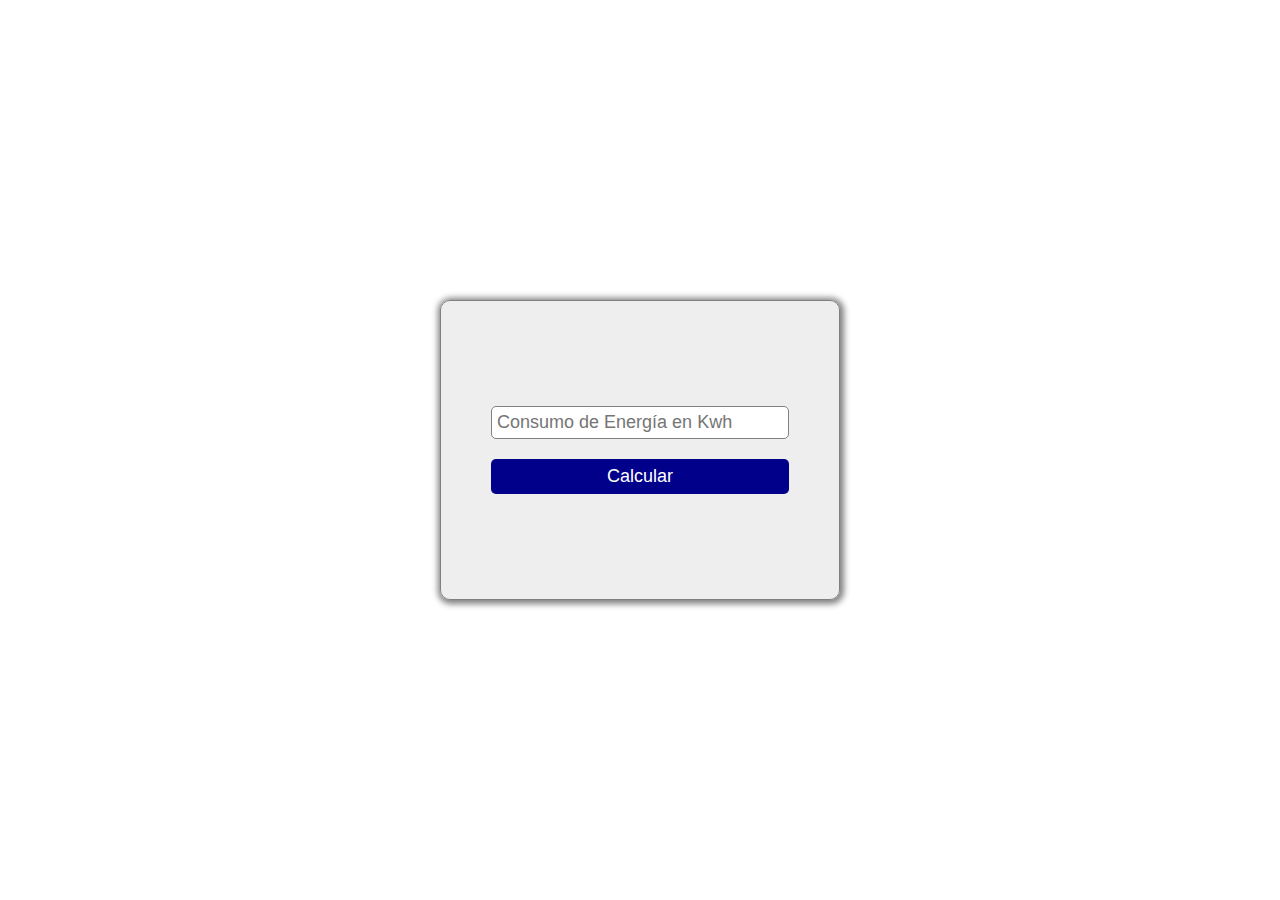
==== views/home.html @ 9750803d "Sea crea el diseño de formulario de consumo y la caputa de datos" ====
<!DOCTYPE html>
<html lang="en">
<head>
    <meta charset="UTF-8">
    <meta name="viewport" content="width=device-width, initial-scale=1.0">
    <title>Document</title>
    <link rel="stylesheet" href="./css/style.css">
</head>
<body>
    <main>
        <form id="login">
            <input type="number" id="consumption" placeholder="Consumo de Energía en Kwh">
            <button type="button" id="btnCalculate">Calcular</button>
        </form>
    </main>
    <script type="module" src="../js/main.js"></script>
</body>
</html>
---- views/css/style.css ----
*{
    margin: 0;
    padding: 0;
    box-sizing: border-box;
}
html{
    font-size: 62.5%;
}
body{
    font-size: 1.6rem;
}
main{
    width: 100%;
    height: 100vh;
    display: flex;
    justify-content: center;
    align-items: center;
}
form{
    width: 40rem;
    height: 30rem;
    margin: 0 auto;
    padding: 2rem 5rem;
    vertical-align: center;
    border: 1px solid gray;
    box-shadow: 1px 1px 6px 3px gray;
    border-radius: 1rem;
    display: flex;
    flex-direction: column;
    align-items: center;
    justify-content: center;
    gap: 2rem;
    background-color: rgba(212, 212, 212, 0.39);
}
input {
    width: 100%;
    font-size: 1.8rem;
    padding: 5px;
    border-radius: 5px;
    border: 1px solid gray;
}
input:focus {
    box-shadow: 1px 1px 6px 2px rgba(0, 140, 255, 0.61);
}
button{
    width: 100%;
    background-color: rgb(0, 0, 139);
    color: white;
    border: none;
    border-radius: 5px;
    padding: 7px 1.5rem;
    font-size: 1.8rem;
}
button:hover{
    background-color: blue;
    cursor: pointer;
}
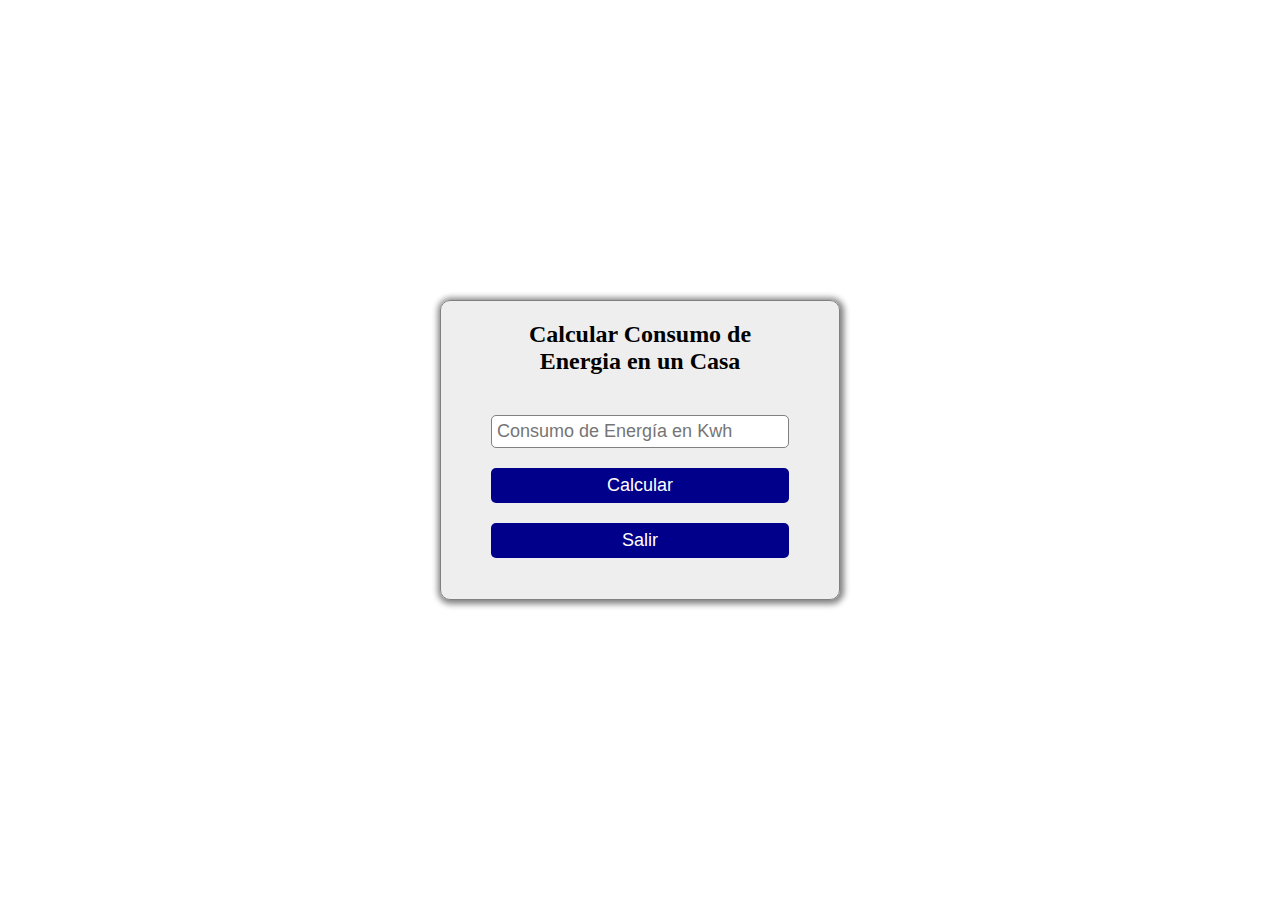
==== commit 1e4cf85e: "Agregar Cerrar sesion, y se modifica el estilo del formulario" ====
--- a/views/home.html
+++ b/views/home.html
@@ -9,8 +9,10 @@
 <body>
     <main>
         <form id="login">
+            <h2>Calcular Consumo de Energia en un Casa</h2>
             <input type="number" id="consumption" placeholder="Consumo de Energía en Kwh">
             <button type="button" id="btnCalculate">Calcular</button>
+            <button type="button" id="btnSingOut">Salir</button>
         </form>
     </main>
     <script type="module" src="../js/main.js"></script>
--- a/views/css/style.css
+++ b/views/css/style.css
@@ -28,9 +28,12 @@
     display: flex;
     flex-direction: column;
     align-items: center;
-    justify-content: center;
+    text-align: center;
     gap: 2rem;
     background-color: rgba(212, 212, 212, 0.39);
+}
+h2{
+    margin-bottom: 2rem;
 }
 input {
     width: 100%;
